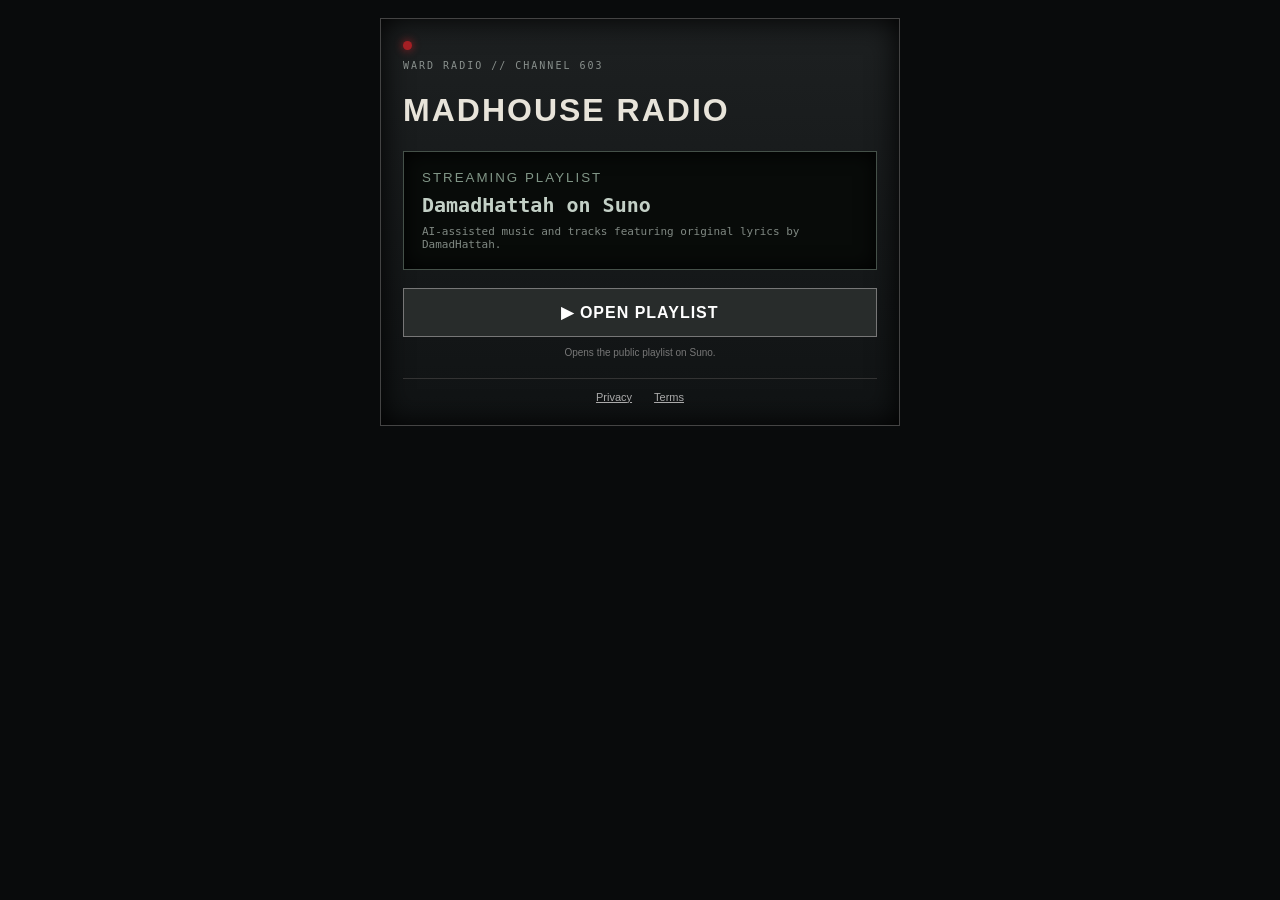
==== index.html @ 769c98ce "Add files via upload" ====
<!doctype html>
<html lang="en">
<head>
<meta charset="utf-8"><meta name="viewport" content="width=device-width,initial-scale=1">
<title>Madhouse Radio</title><link rel="stylesheet" href="style.css">
</head>
<body>
<main class="shell">
  <div class="light"></div>
  <p class="eyebrow">WARD RADIO // CHANNEL 603</p>
  <h1>MADHOUSE RADIO</h1>
  <section class="display">
    <small>STREAMING PLAYLIST</small>
    <strong>DamadHattah on Suno</strong>
    <span>AI-assisted music and tracks featuring original lyrics by DamadHattah.</span>
  </section>
  <a class="button" href="https://suno.com/playlist/490b4514-87ad-4653-8bdd-959c1b965b15" target="_blank" rel="noopener noreferrer">▶ OPEN PLAYLIST</a>
  <p class="fine">Opens the public playlist on Suno.</p>
  <footer><a href="privacy.html">Privacy</a><a href="terms.html">Terms</a></footer>
</main>
<script src="app.js"></script>
</body></html>
---- style.css ----
*{box-sizing:border-box}html,body{margin:0;min-height:100%;background:#090b0c;color:#e8e4da;font-family:Arial,sans-serif}body{padding:18px}.shell{max-width:520px;margin:auto;padding:22px;border:1px solid #444;background:linear-gradient(#1d2021,#101314);box-shadow:inset 0 0 30px #000}.light{width:9px;height:9px;border-radius:50%;background:#a51f24;box-shadow:0 0 8px #a51f24}.eyebrow{font:10px monospace;letter-spacing:2px;color:#89908d}h1{letter-spacing:2px}.display{display:flex;flex-direction:column;gap:8px;padding:18px;margin:18px 0;background:#080b09;border:1px solid #455149;box-shadow:inset 0 0 20px #000}.display small{letter-spacing:2px;color:#819687}.display strong{font:700 20px monospace;color:#c3d0c6}.display span{font:11px monospace;color:#808983}.button{display:block;text-align:center;padding:14px;border:1px solid #777;background:#282c2b;color:white;text-decoration:none;font-weight:bold;letter-spacing:1px}.button:hover{background:#343a38}.fine{text-align:center;font-size:10px;color:#777}footer{display:flex;justify-content:center;gap:22px;margin-top:20px;padding-top:12px;border-top:1px solid #333}footer a{color:#aaa;font-size:11px}
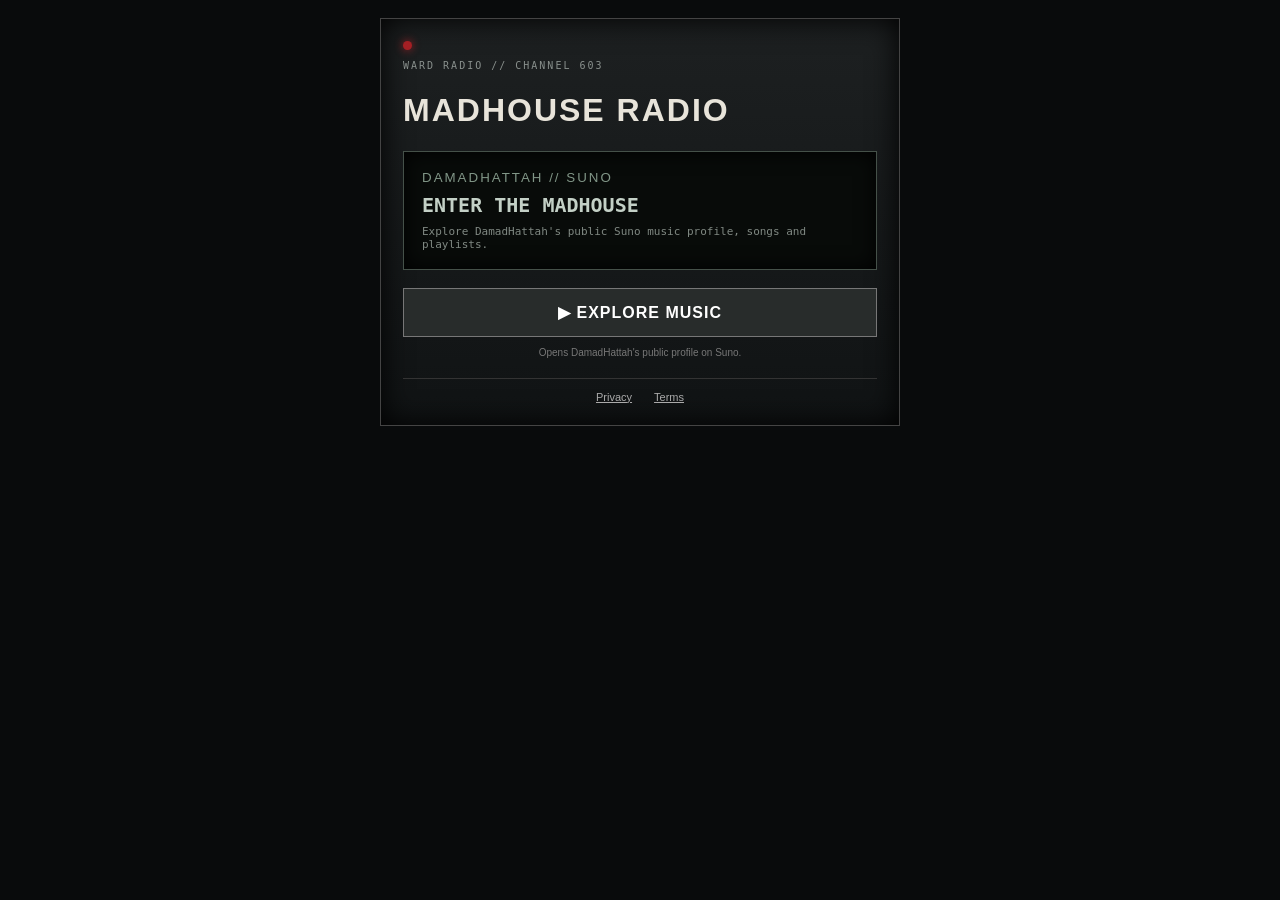
==== commit 5b7fb42e: "Update index.html with new content and links" ====
--- a/index.html
+++ b/index.html
@@ -1,22 +1,40 @@
 <!doctype html>
 <html lang="en">
 <head>
-<meta charset="utf-8"><meta name="viewport" content="width=device-width,initial-scale=1">
-<title>Madhouse Radio</title><link rel="stylesheet" href="style.css">
+<meta charset="utf-8">
+<meta name="viewport" content="width=device-width,initial-scale=1">
+<title>Madhouse Radio</title>
+<link rel="stylesheet" href="style.css">
 </head>
+
 <body>
 <main class="shell">
   <div class="light"></div>
+
   <p class="eyebrow">WARD RADIO // CHANNEL 603</p>
   <h1>MADHOUSE RADIO</h1>
+
   <section class="display">
-    <small>STREAMING PLAYLIST</small>
-    <strong>DamadHattah on Suno</strong>
-    <span>AI-assisted music and tracks featuring original lyrics by DamadHattah.</span>
+    <small>DAMADHATTAH // SUNO</small>
+    <strong>ENTER THE MADHOUSE</strong>
+    <span>Explore DamadHattah's public Suno music profile, songs and playlists.</span>
   </section>
-  <a class="button" href="https://suno.com/playlist/490b4514-87ad-4653-8bdd-959c1b965b15" target="_blank" rel="noopener noreferrer">▶ OPEN PLAYLIST</a>
-  <p class="fine">Opens the public playlist on Suno.</p>
-  <footer><a href="privacy.html">Privacy</a><a href="terms.html">Terms</a></footer>
+
+  <a class="button"
+     href="https://suno.com/@damadhattah603"
+     target="_blank"
+     rel="noopener noreferrer">
+     ▶ EXPLORE MUSIC
+  </a>
+
+  <p class="fine">Opens DamadHattah's public profile on Suno.</p>
+
+  <footer>
+    <a href="privacy.html">Privacy</a>
+    <a href="terms.html">Terms</a>
+  </footer>
 </main>
+
 <script src="app.js"></script>
-</body></html>+</body>
+</html>
